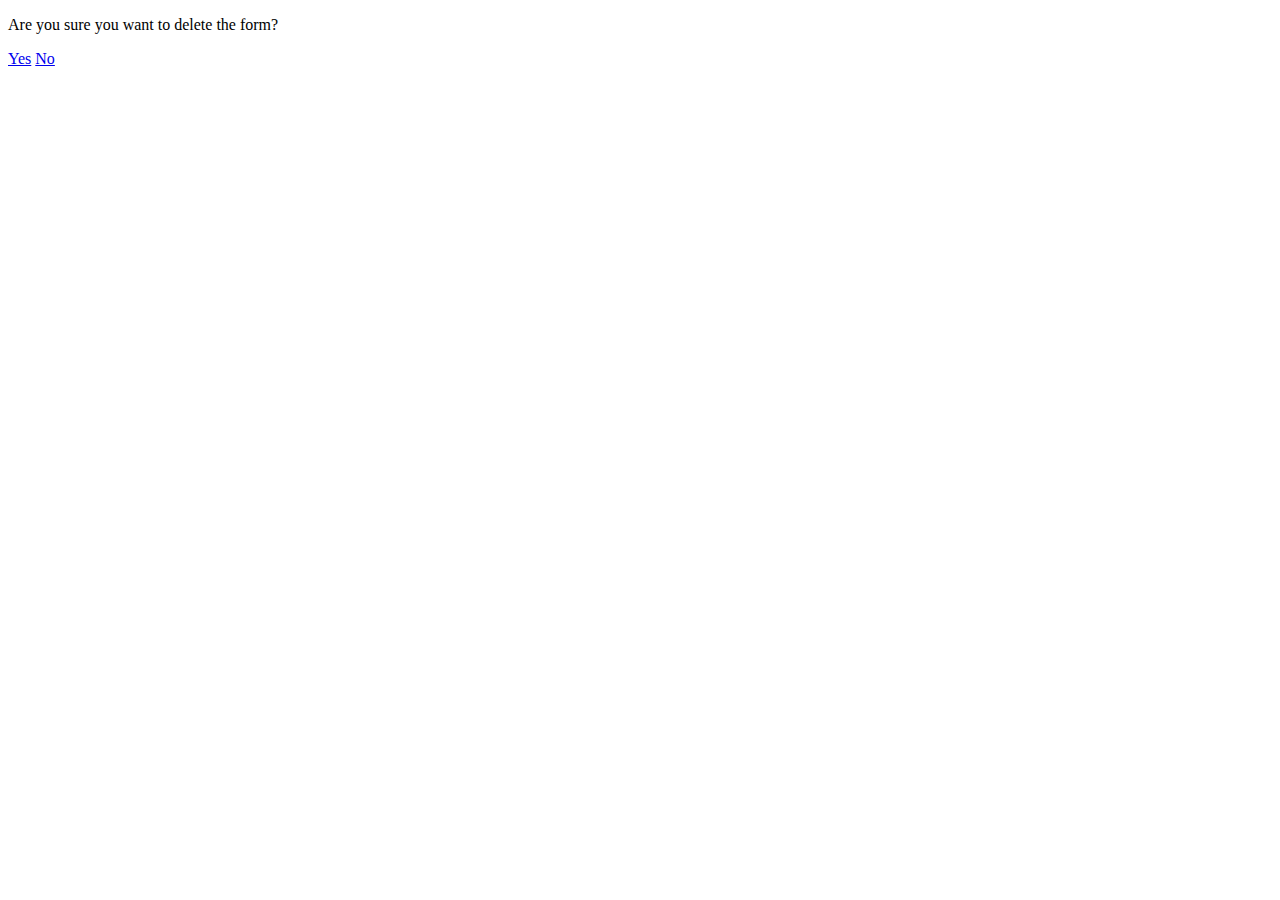
==== confirm_delete.html @ 7e1987e7 "Initial commit in which basic html files are added" ====
<!DOCTYPE html>
<html lang="en" dir="ltr">
  <head>
    <meta charset="utf-8">
    <title>Delete</title>
  </head>
  <body>
    <p>Are you sure you want to delete the form?</p>
    <a href="form_view.html">Yes</a>
    <a href="form_view.html">No</a>
  </body>
</html>
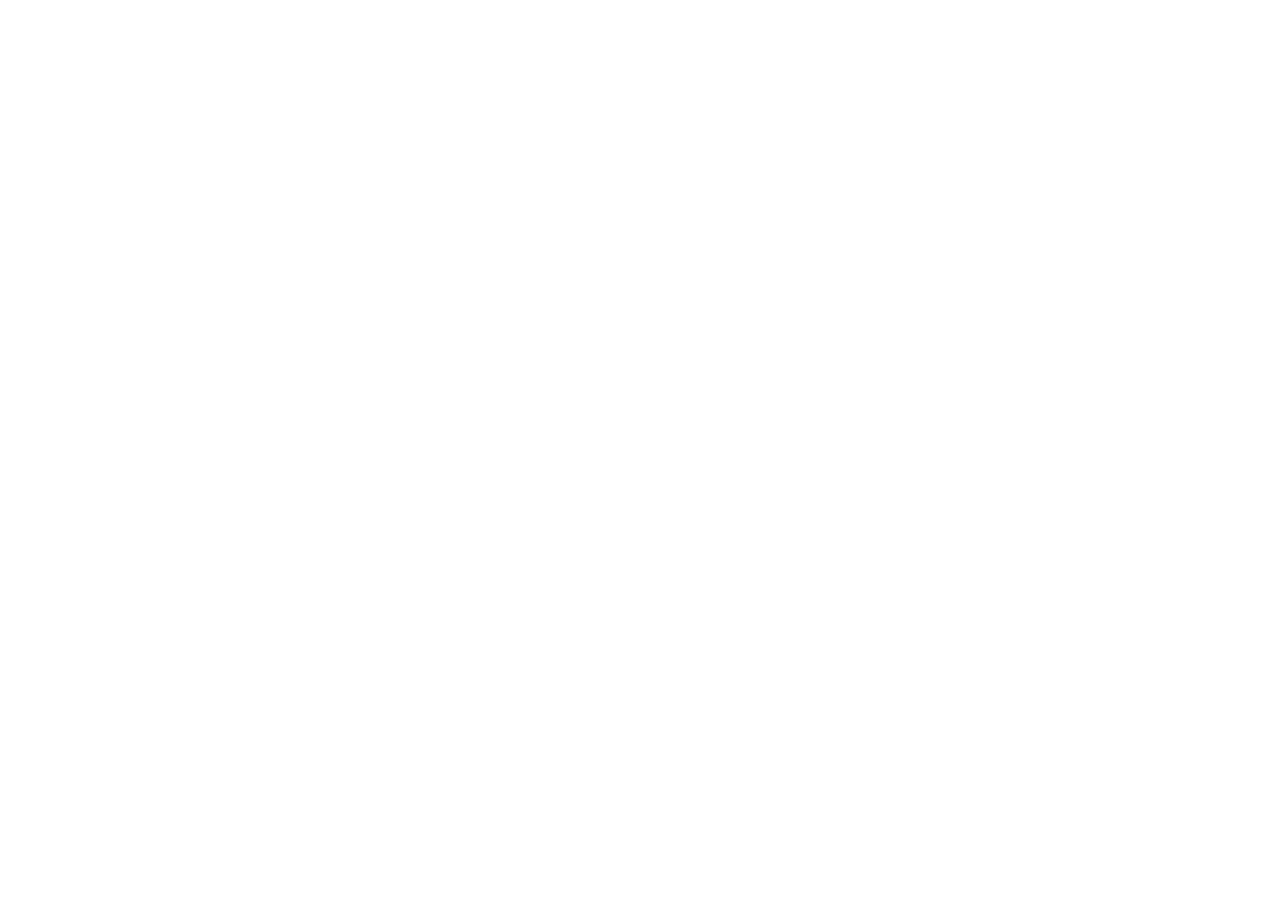
==== commit f4550eac: "JS added" ====
--- a/confirm_delete.html
+++ b/confirm_delete.html
@@ -1,4 +1,4 @@
-<!DOCTYPE html>
+<!--<!DOCTYPE html>
 <html lang="en" dir="ltr">
   <head>
     <meta charset="utf-8">
@@ -9,4 +9,4 @@
     <a href="form_view.html">Yes</a>
     <a href="form_view.html">No</a>
   </body>
-</html>
+</html>-->
